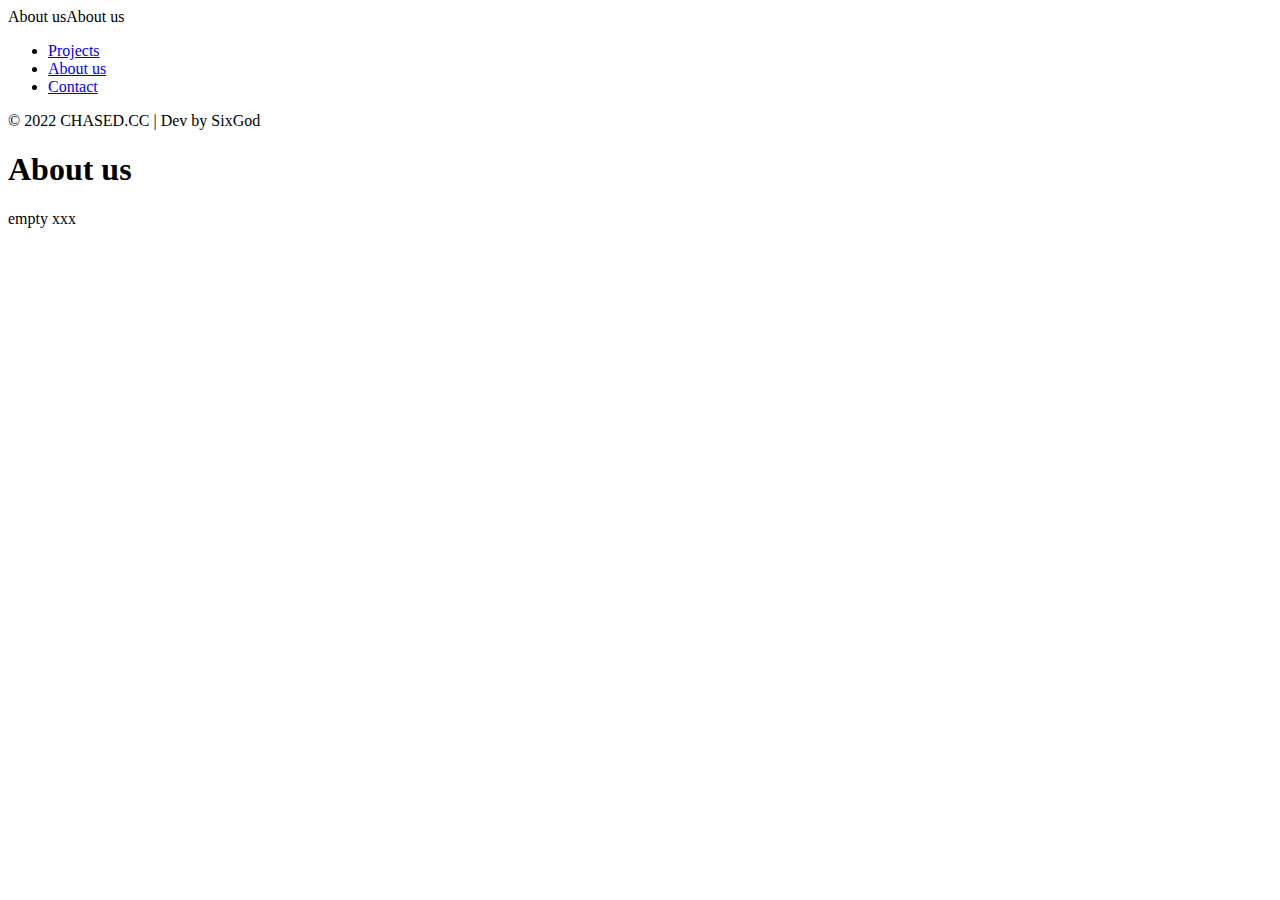
==== aboutus.html @ 39180a1d "Update aboutus.html" ====
<!doctype html>
<html lang="en">
    <head>
        <meta charset="utf-8" />
        <meta http-equiv="X-UA-Compatible" content="IE=edge" />
        <title>About hvh.expert</title>
        <meta name="description" content="" />
        <meta name="viewport" content="width=device-width, initial-scale=1, minimal-ui" />

		<meta name="twitter:card" content="summary" />
		<meta name="twitter:title" content="" />
		<meta name="twitter:description" content="" />
		<meta name="twitter:site" content="" />
		<meta name="twitter:creator" content="" />
		<meta name="twitter:image" content="_pics/social-site-tw.jpg" />
		
		<meta name="og:title" content="" />
		<meta name="og:description" content="" />
		<meta name="og:image" content="_pics/social-site-fb.jpg" />
		<meta name="og:url" content="" />
		<meta name="og:site_name" content="" />
		<meta name="og:type" content="website" />
				
		<link rel="icon" type="image/png" href="_pics/favicon-196x196.png" sizes="196x196" />
		<link rel="icon" type="image/png" href="_pics/favicon-128x128.png" sizes="128x128" />
		<link rel="icon" type="image/png" href="_pics/favicon-96x96.png" sizes="96x96" />
		<link rel="icon" type="image/png" href="_pics/favicon-32x32.png" sizes="32x32" />
		<link rel="icon" type="image/png" href="_pics/favicon-16x16.png" sizes="16x16" />
		
        <link rel="apple-touch-icon" href="apple-touch-icon.png" />
		<link rel="shortcut icon" href="favicon.ico" />
        <link rel="stylesheet" type="text/css" href="_assets/normalize.css" />
		<link href="https://fonts.googleapis.com/css?family=Raleway:900&display=swap" rel="stylesheet">
		<link href="https://fonts.googleapis.com/css?family=Roboto+Mono:400,700&display=swap" rel="stylesheet">
        <link rel="stylesheet" type="text/css" href="_assets/stereo.css" />	
    </head>
    <body>
		<div class="Preloader" id="Preloader"><div><div><span>About us</span><span>About us</span></div></div></div>
		<div class="Border"><span class="First"></span><span class="Second"></span></div>
		<div id="Cursor" class="Cursor"><span class="First"><i></i></span><span class="Second"><i></i><span class="Cursor__Text"></span></span></div>
		<header class="MainHeader">
			<!--a href="index.html" class="MainHeader__Logo"><img src="_content/logo.svg" alt="" /></a-->
			<ul class="MainHeader__Nav">
				<li><a href="index.html">Projects</a></li>
				<li class="Active"><a href="aboutus.html">About us</a></li>
				<li><a href="contact.html">Contact</a></li>
			</ul>
			<div class="MainHeader__Copy">&copy; 2022 CHASED.CC | Dev by SixGod</div>
		</header>
		<div class="Page" id="Page">
			<nav class="Subpage" id="Subpage">
				<div class="Subpage__Wrapper">
					<div class="Subpage__Fullheight">
						<h1>About us</h1>
						<p>empty xxx</p>
					</div>
				</div>
			</nav>
		</div>
        <script src="_assets/jquery-2.2.4.min.js"></script>
        <script src="_assets/in-view.min.js"></script>
	    <script src="_assets/stereo.js"></script>
    </body>
</html>
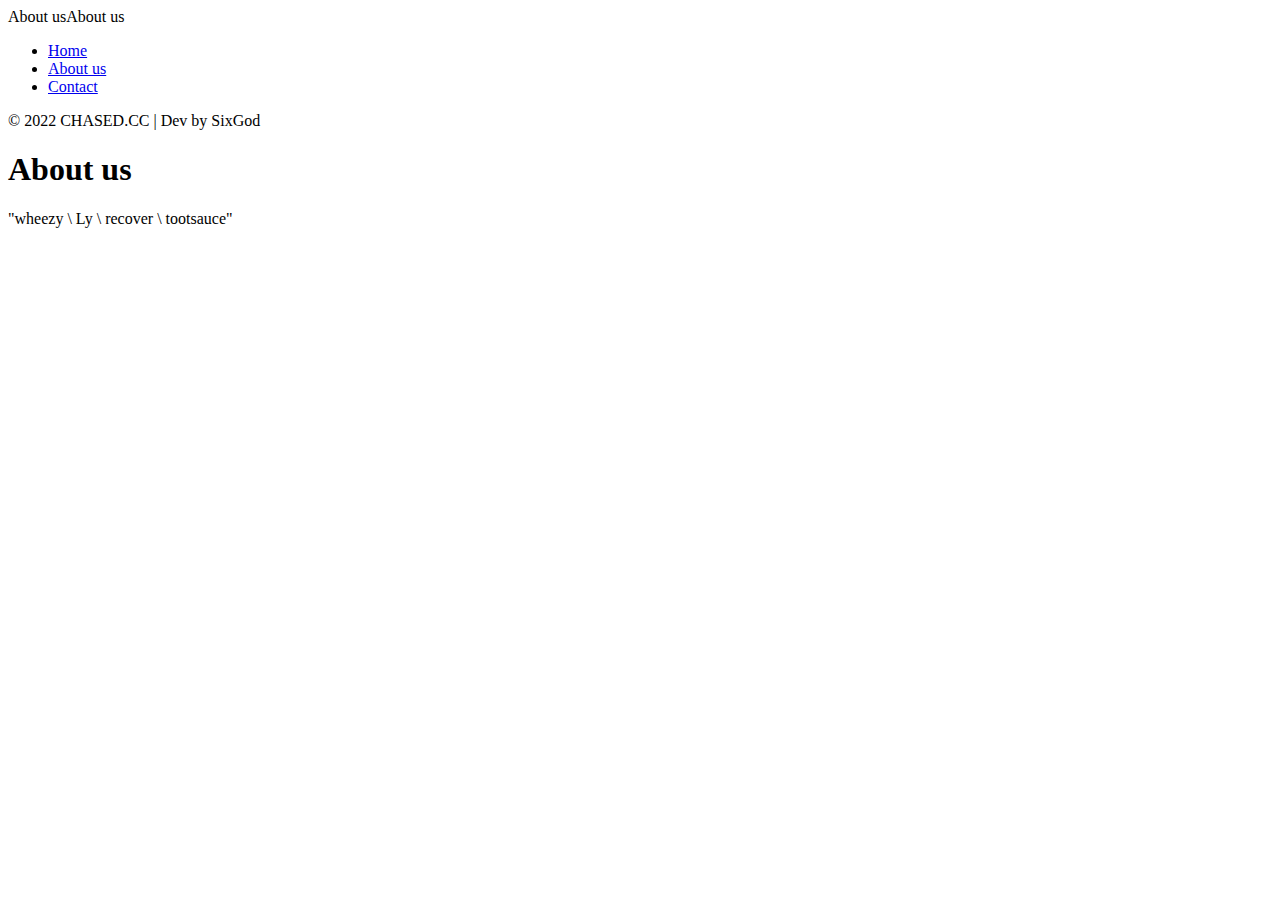
==== commit cc83d7b8: "Update aboutus.html" ====
--- a/aboutus.html
+++ b/aboutus.html
@@ -41,7 +41,7 @@
 		<header class="MainHeader">
 			<!--a href="index.html" class="MainHeader__Logo"><img src="_content/logo.svg" alt="" /></a-->
 			<ul class="MainHeader__Nav">
-				<li><a href="index.html">Projects</a></li>
+				<li><a href="index.html">Home</a></li>
 				<li class="Active"><a href="aboutus.html">About us</a></li>
 				<li><a href="contact.html">Contact</a></li>
 			</ul>
@@ -52,7 +52,7 @@
 				<div class="Subpage__Wrapper">
 					<div class="Subpage__Fullheight">
 						<h1>About us</h1>
-						<p>empty xxx</p>
+						<p>"wheezy \ Ly \ recover \ tootsauce"</p>
 					</div>
 				</div>
 			</nav>
